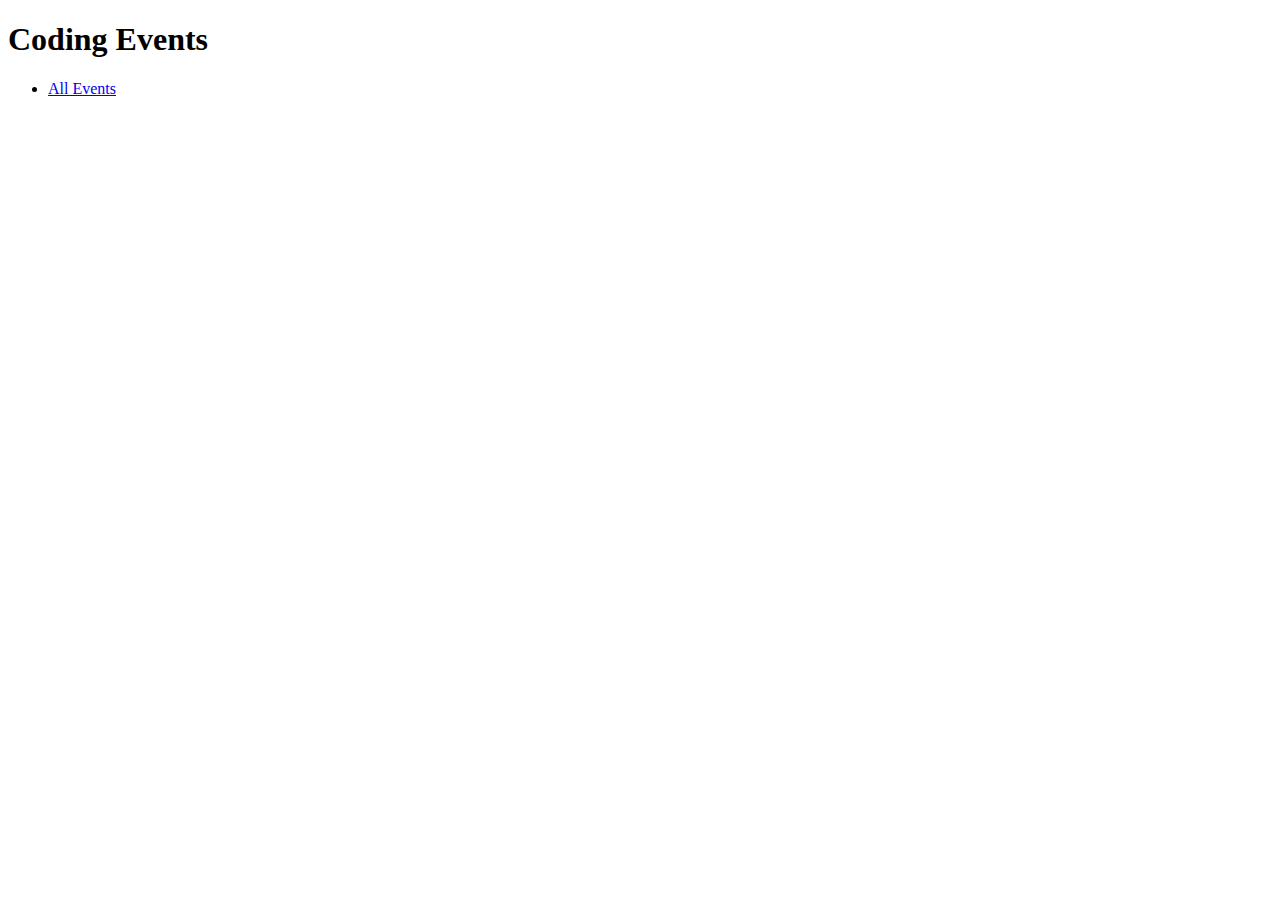
==== src/main/resources/templates/index.html @ 110805e5 "completed first coding events video 11.6.3" ====
<!DOCTYPE html>
<html lang="en" xmlns:th="http://www.thymeleaf.org/">
<head>
    <meta charset="UTF-8"/>
    <title>Coding Events</title>
</head>
<body>

<h1>Coding Events</h1>

<nav>
    <ul>
        <li><a href="events">All Events</a></li>
    </ul>
</nav>
</body>
</html>
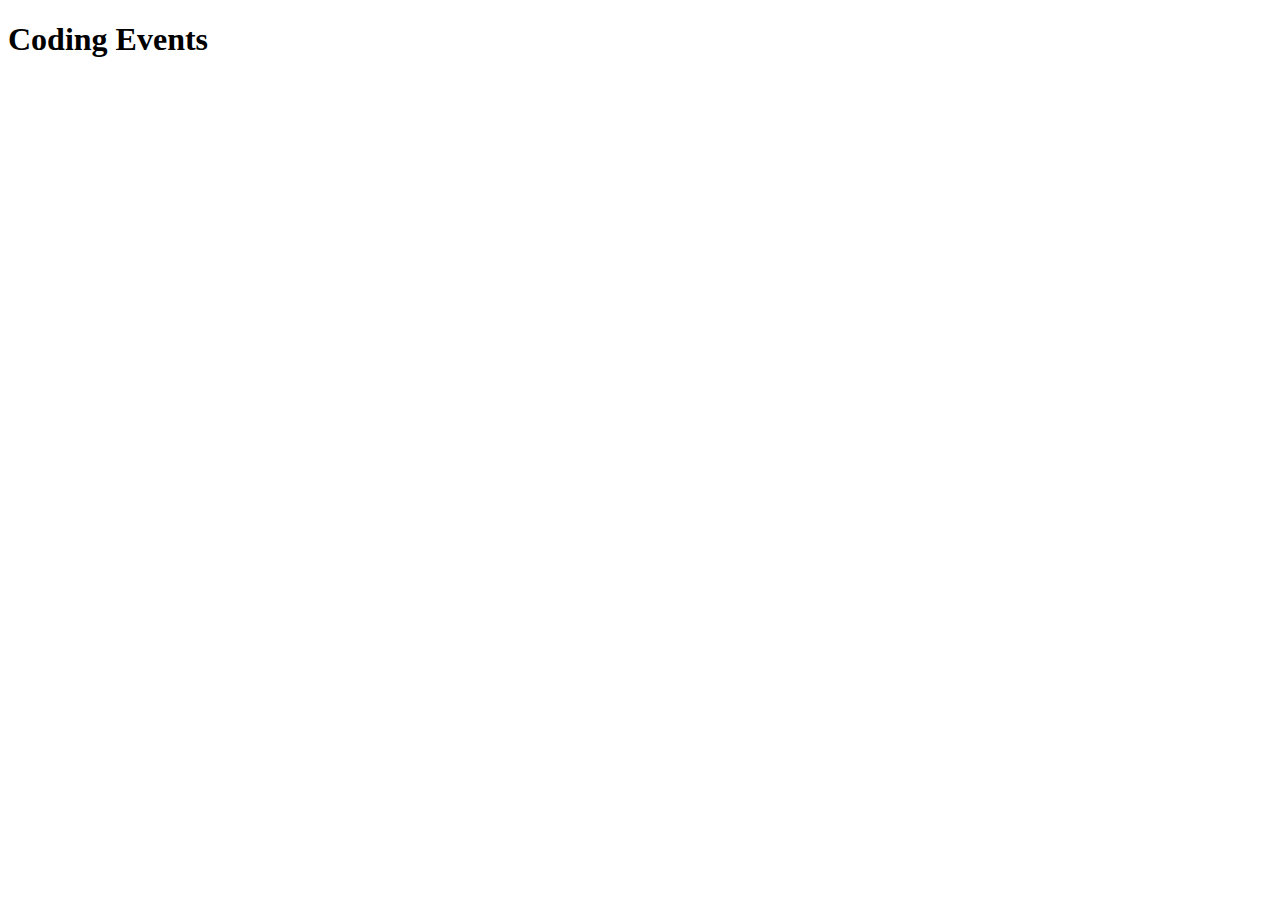
==== commit 949c2238: "11.7.2 fragments" ====
--- a/src/main/resources/templates/index.html
+++ b/src/main/resources/templates/index.html
@@ -8,10 +8,11 @@
 
 <h1>Coding Events</h1>
 
-<nav>
-    <ul>
-        <li><a href="events">All Events</a></li>
-    </ul>
-</nav>
+<nav th:replace ="fragments :: navigation"></nav>
+<!--<nav>-->
+<!--    <ul>-->
+<!--        <li><a href="events">All Events</a></li>-->
+<!--    </ul>-->
+<!--</nav>-->
 </body>
 </html>